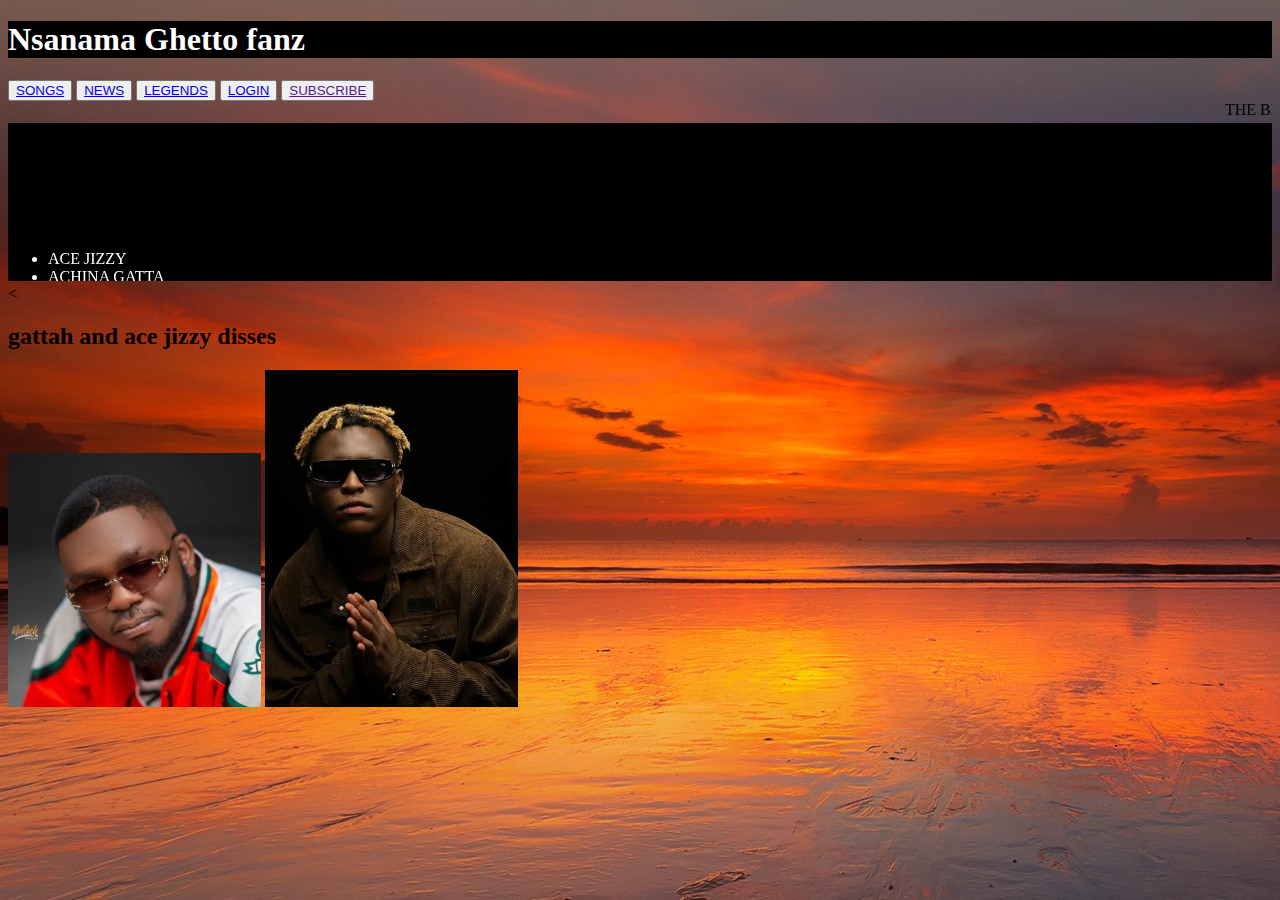
==== index.html @ 48bc5e76 "Add files via upload" ====
<!DOCTYPE html>
<html>
<head>
	<title>NSANAMA GHETTO FANZ</title>
 
</head>
<body>

	<h1 style="color: white; background-color: black;">Nsanama Ghetto fanz</h1>
</body>
</html>
<button class="btn"><a href="songs.html">SONGS</a></button>
<button class="btn"><a href="news.html">NEWS</a></button>
<button class="btn"><a href="vesper.html">LEGENDS</a></button>
<button class="btn"><a href="signin.html">LOGIN</a></button>
<button class="btn"><a href="">SUBSCRIBE</a></button>


</h2>
<marquee>
	<font>THE BEST TOP ARTIST</font>
</marquee>

 

<!DOCTYPE html>
<html>
<head>
<style>
body {
	background-image: url(meeee.jpg);
}
</style>
</body>
<body>

</td>
 <td align="centre">
 	<marquee direction="up" bgcolor="BLACK"><font color="WHITE">
 		<ul>
 			<li>ACE JIZZY</li>
 			<li>ACHINA GATTA</li>
 			<li>PAZOO</li>
 			<li>VESPER</li>
 			<li>TRIAL CEE</li>
 			<li>PIZZY KAY</li>
 			<li>TAMUNA</li>
 		<ul></font>
 	</marquee>
<<!DOCTYPE html>
<html>
<head>
	<meta charset="utf-8">
	<meta name="viewport" content="width=device-width, initial-scale=1">
	<title></title>
</head>
<body>

</body>
</html>
<H2>gattah and ace jizzy disses</H2>

<img src="JIZZY.jpg" width="20%">
<img src="GATTA.jpg" width="20%">
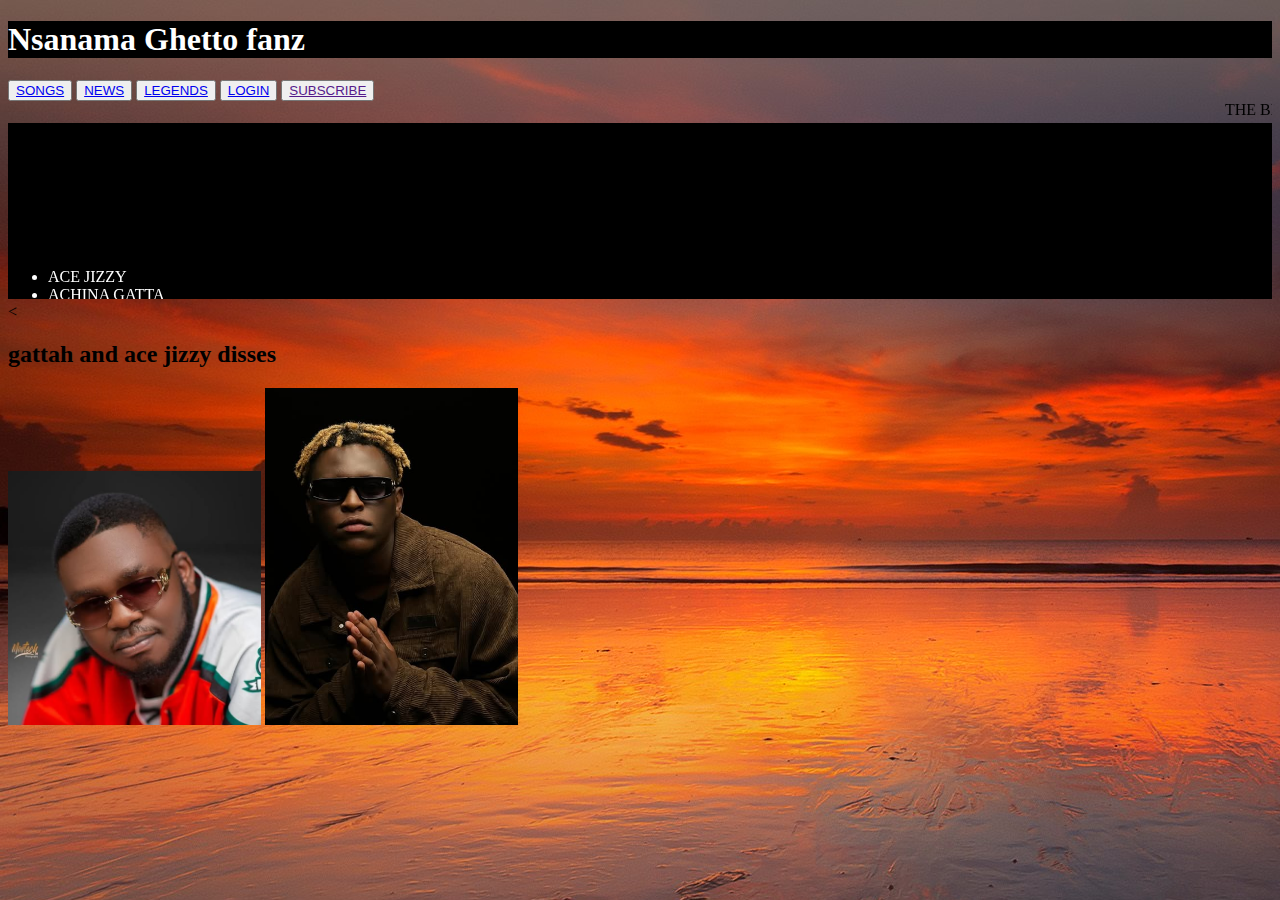
==== commit a106a498: "Update index.html" ====
--- a/index.html
+++ b/index.html
@@ -40,11 +40,13 @@
  		<ul>
  			<li>ACE JIZZY</li>
  			<li>ACHINA GATTA</li>
- 			<li>PAZOO</li>
+ 			<li>GWAMBA</li>
  			<li>VESPER</li>
  			<li>TRIAL CEE</li>
- 			<li>PIZZY KAY</li>
- 			<li>TAMUNA</li>
+ 			<li>AIDFEST & KINEO</li>
+ 			<li>TAMUNA BEETCH</li>
+			<li>BRANCO BEETCH</li>
+			
  		<ul></font>
  	</marquee>
 <<!DOCTYPE html>
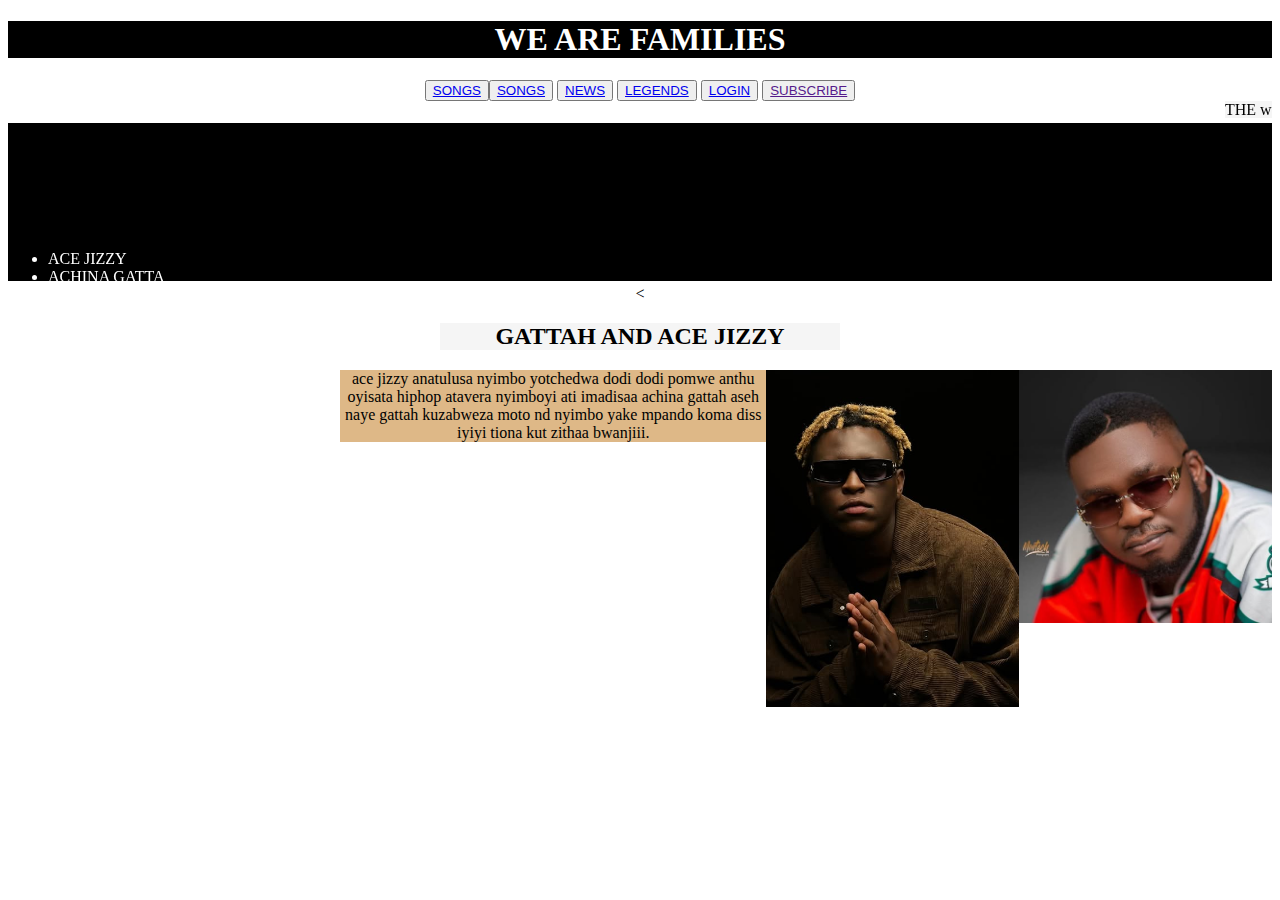
==== commit 03a57017: "Add files via upload" ====
--- a/index.html
+++ b/index.html
@@ -1,15 +1,20 @@
 <!DOCTYPE html>
 <html>
 <head>
-	<title>NSANAMA GHETTO FANZ</title>
+	<title>NSANAMA GHETTO</title>
+<link rel="stylesheet" type="text/css" href="Style.css">
+
  
 </head>
 <body>
+<center>
 
-	<h1 style="color: white; background-color: black;">Nsanama Ghetto fanz</h1>
+	<h1 style="color: white; background-color: black;">WE ARE FAMILIES</h1>
+<center>
 </body>
 </html>
-<button class="btn"><a href="songs.html">SONGS</a></button>
+
+<button class="btn"><a href="songs.html">SONGS</a></button><button class="btn"><a href="songs.html">SONGS</a></button>
 <button class="btn"><a href="news.html">NEWS</a></button>
 <button class="btn"><a href="vesper.html">LEGENDS</a></button>
 <button class="btn"><a href="signin.html">LOGIN</a></button>
@@ -18,7 +23,7 @@
 
 </h2>
 <marquee>
-	<font>THE BEST TOP ARTIST</font>
+	<font>THE world EVENT</font>
 </marquee>
 
  
@@ -28,7 +33,7 @@
 <head>
 <style>
 body {
-	background-image: url(meeee.jpg);
+	background-color: white;
 }
 </style>
 </body>
@@ -40,13 +45,11 @@
  		<ul>
  			<li>ACE JIZZY</li>
  			<li>ACHINA GATTA</li>
- 			<li>GWAMBA</li>
+ 			<li>PAZOO</li>
  			<li>VESPER</li>
  			<li>TRIAL CEE</li>
- 			<li>AIDFEST & KINEO</li>
- 			<li>TAMUNA BEETCH</li>
-			<li>BRANCO BEETCH</li>
-			
+ 			<li>PIZZY KAY</li>
+ 			<li>TAMUNA</li>
  		<ul></font>
  	</marquee>
 <<!DOCTYPE html>
@@ -60,7 +63,14 @@
 
 </body>
 </html>
-<H2>gattah and ace jizzy disses</H2>
+
+<h2>GATTAH AND ACE JIZZY</h2>
+<body>
+
 
 <img src="JIZZY.jpg" width="20%">
 <img src="GATTA.jpg" width="20%">
+
+<P>ace jizzy anatulusa nyimbo yotchedwa dodi dodi pomwe anthu oyisata hiphop atavera nyimboyi ati imadisaa achina gattah aseh naye gattah kuzabweza moto nd nyimbo yake mpando koma diss iyiyi tiona kut zithaa bwanjiii.</P>
+
+</style
--- a/Style.css
+++ b/Style.css
@@ -0,0 +1,20 @@
+font{
+	background-color: whitesmoke;
+}
+p{
+	background: burlywood;
+	margin: 0;
+	padding: 0;
+	width: 600px;
+}
+H2{
+	background-color: whitesmoke;
+	width: 400PX;
+	font-style: inherit;
+}
+img{
+	float: right;
+}
+h1{
+	background-color: whitesmoke;
+}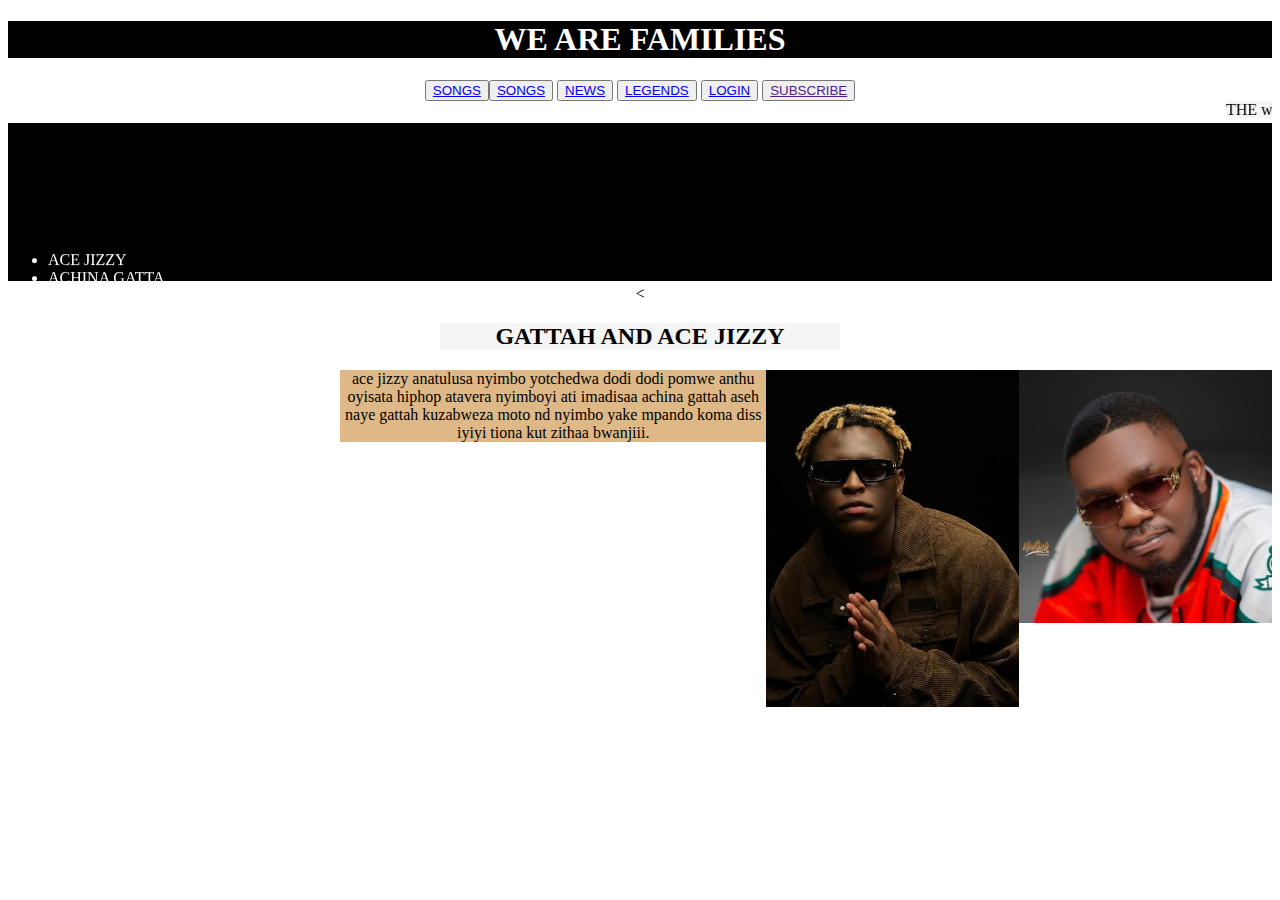
==== commit 21734fd7: "Add files via upload" ====
--- a/index.html
+++ b/index.html
@@ -45,11 +45,11 @@
  		<ul>
  			<li>ACE JIZZY</li>
  			<li>ACHINA GATTA</li>
- 			<li>PAZOO</li>
+ 			<li>GWAMBWA</li>
  			<li>VESPER</li>
  			<li>TRIAL CEE</li>
- 			<li>PIZZY KAY</li>
- 			<li>TAMUNA</li>
+ 			<li>BRANCO BEETCH</li>
+ 			<li>TAMUNA BEETCH</li>
  		<ul></font>
  	</marquee>
 <<!DOCTYPE html>
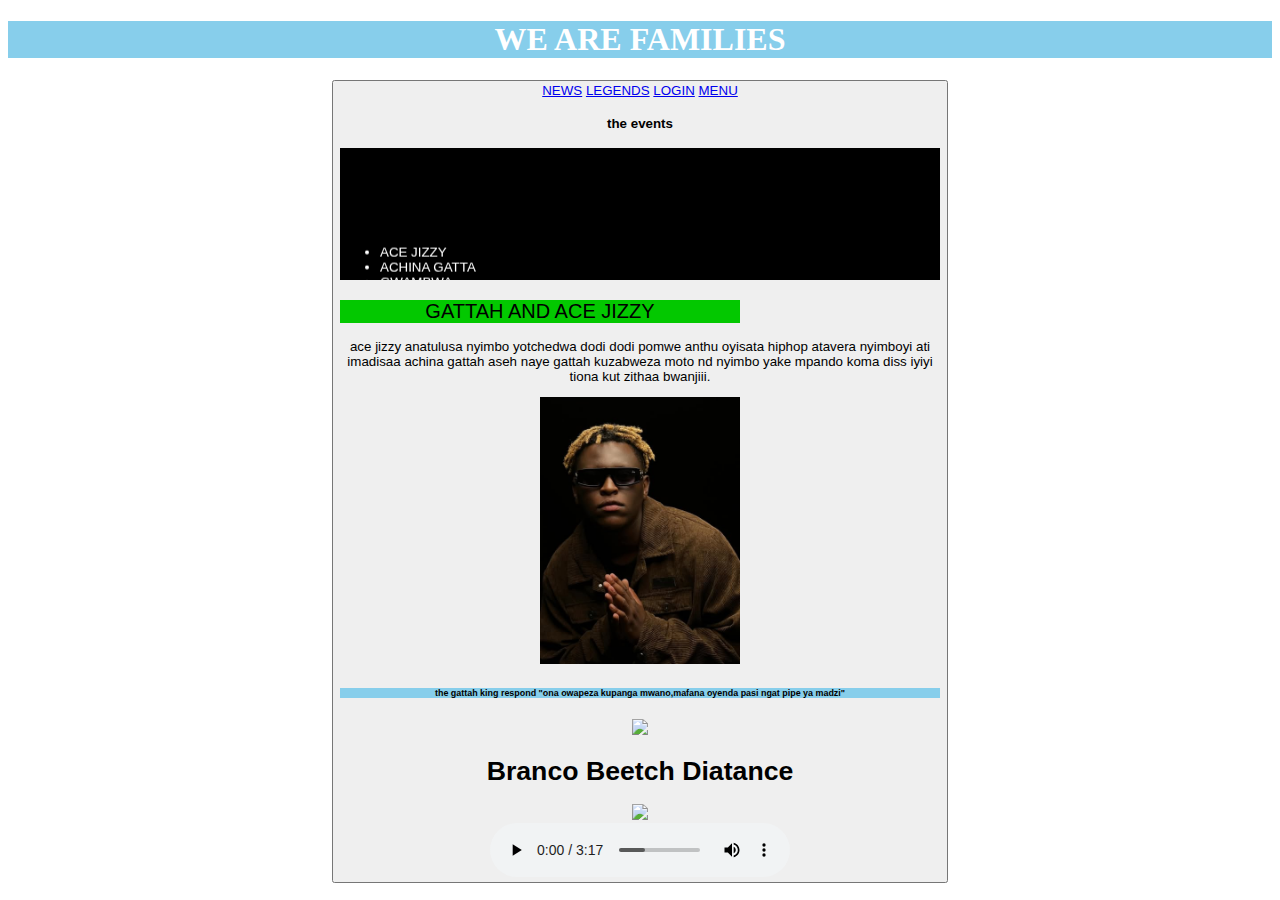
==== commit 036947ba: "Add files via upload" ====
--- a/index.html
+++ b/index.html
@@ -1,7 +1,7 @@
 <!DOCTYPE html>
 <html>
 <head>
-	<title>NSANAMA GHETTO</title>
+	<title>THE BEETCH</title>
 <link rel="stylesheet" type="text/css" href="Style.css">
 
  
@@ -9,22 +9,22 @@
 <body>
 <center>
 
-	<h1 style="color: white; background-color: black;">WE ARE FAMILIES</h1>
+	<h1 style="color: white; background-color: skyblue;">WE ARE FAMILIES</h1>
 <center>
 </body>
-</html>
+</htmL> 
 
-<button class="btn"><a href="songs.html">SONGS</a></button><button class="btn"><a href="songs.html">SONGS</a></button>
-<button class="btn"><a href="news.html">NEWS</a></button>
-<button class="btn"><a href="vesper.html">LEGENDS</a></button>
-<button class="btn"><a href="signin.html">LOGIN</a></button>
-<button class="btn"><a href="">SUBSCRIBE</a></button>
+<button class="btn"><a href="news.html">NEWS</a>
 
 
-</h2>
-<marquee>
-	<font>THE world EVENT</font>
-</marquee>
+<a href="vesper.html">LEGENDS</a>
+
+<a href="signin.html">LOGIN</a> 
+
+<a href="menu.html">MENU</a>
+
+
+<h4>the events</h4>
 
  
 
@@ -52,7 +52,7 @@
  			<li>TAMUNA BEETCH</li>
  		<ul></font>
  	</marquee>
-<<!DOCTYPE html>
+<!DOCTYPE html>
 <html>
 <head>
 	<meta charset="utf-8">
@@ -68,9 +68,30 @@
 <body>
 
 
-<img src="JIZZY.jpg" width="20%">
-<img src="GATTA.jpg" width="20%">
-
 <P>ace jizzy anatulusa nyimbo yotchedwa dodi dodi pomwe anthu oyisata hiphop atavera nyimboyi ati imadisaa achina gattah aseh naye gattah kuzabweza moto nd nyimbo yake mpando koma diss iyiyi tiona kut zithaa bwanjiii.</P>
 
-</style
+       
+         <img src="GATTA.jpg" width="20%">
+<html>
+</head>
+<body> 
+	<h6>the gattah king respond "ona owapeza kupanga mwano,mafana oyenda pasi ngat pipe ya madzi"</h6>
+<div></div>
+<img src="distanc.png" width="20%">
+
+<h1>Branco Beetch Diatance</h1>
+
+<div></div>
+<img src="distanc.png" width="20%">
+<div></div>
+<audio controls>
+	<source src="workday.mp3" type="audio/mpeg">
+</audio>
+
+
+	
+
+
+
+
+
--- a/Style.css
+++ b/Style.css
@@ -2,19 +2,25 @@
 	background-color: whitesmoke;
 }
 p{
-	background: burlywood;
+	background:
 	margin: 0;
 	padding: 0;
 	width: 600px;
 }
 H2{
-	background-color: whitesmoke;
+	background-color: rgb(3, 200, .444);
 	width: 400PX;
-	font-style: inherit;
+	font-weight: lighter;
 }
 img{
-	float: right;
+	float: middle;
+	width: 200px;
 }
-h1{
-	background-color: whitesmoke;
-}+h6{
+	background-color: skyblue;
+}
+
+audio{
+	
+
+}
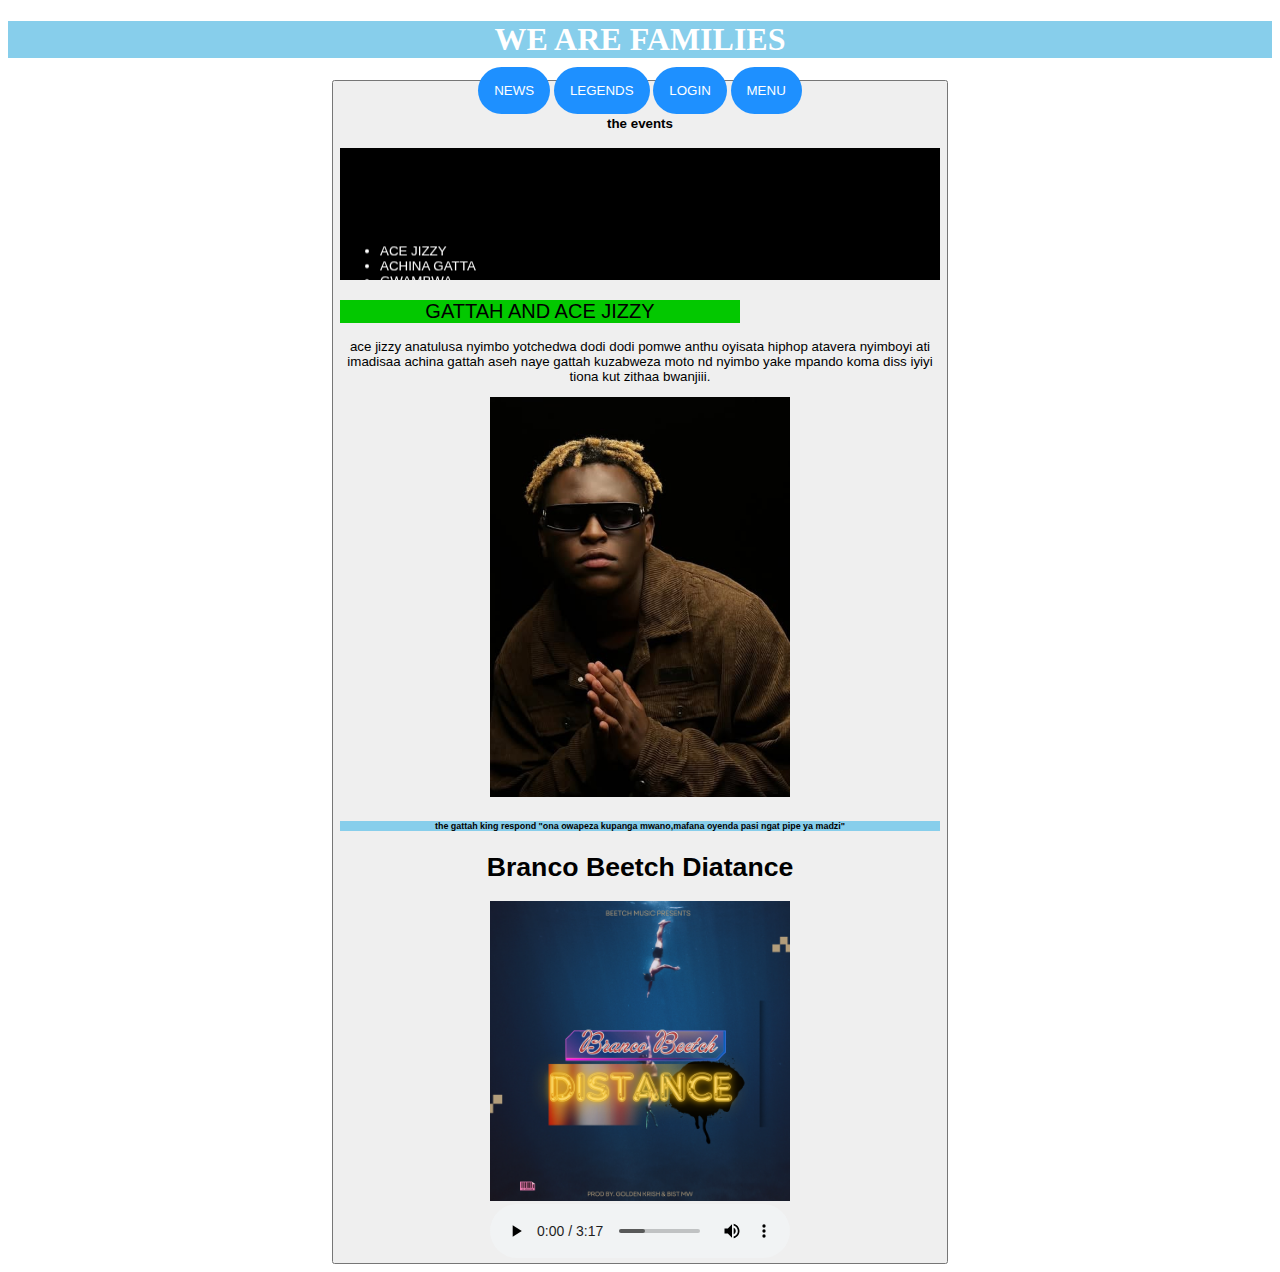
==== commit 476dc08d: "Add files via upload" ====
--- a/index.html
+++ b/index.html
@@ -77,12 +77,12 @@
 <body> 
 	<h6>the gattah king respond "ona owapeza kupanga mwano,mafana oyenda pasi ngat pipe ya madzi"</h6>
 <div></div>
-<img src="distanc.png" width="20%">
+
 
 <h1>Branco Beetch Diatance</h1>
 
 <div></div>
-<img src="distanc.png" width="20%">
+<img src="distanc.png" width="400px">
 <div></div>
 <audio controls>
 	<source src="workday.mp3" type="audio/mpeg">
--- a/Style.css
+++ b/Style.css
@@ -14,13 +14,16 @@
 }
 img{
 	float: middle;
-	width: 200px;
+	width: 300px;
 }
 h6{
 	background-color: skyblue;
 }
 
-audio{
-	
-
+a{
+	background-color: dodgerblue;
+	color: white;
+	padding: 1rem 1rem;
+	text-decoration: initial;
+	border-radius: 66px;
 }
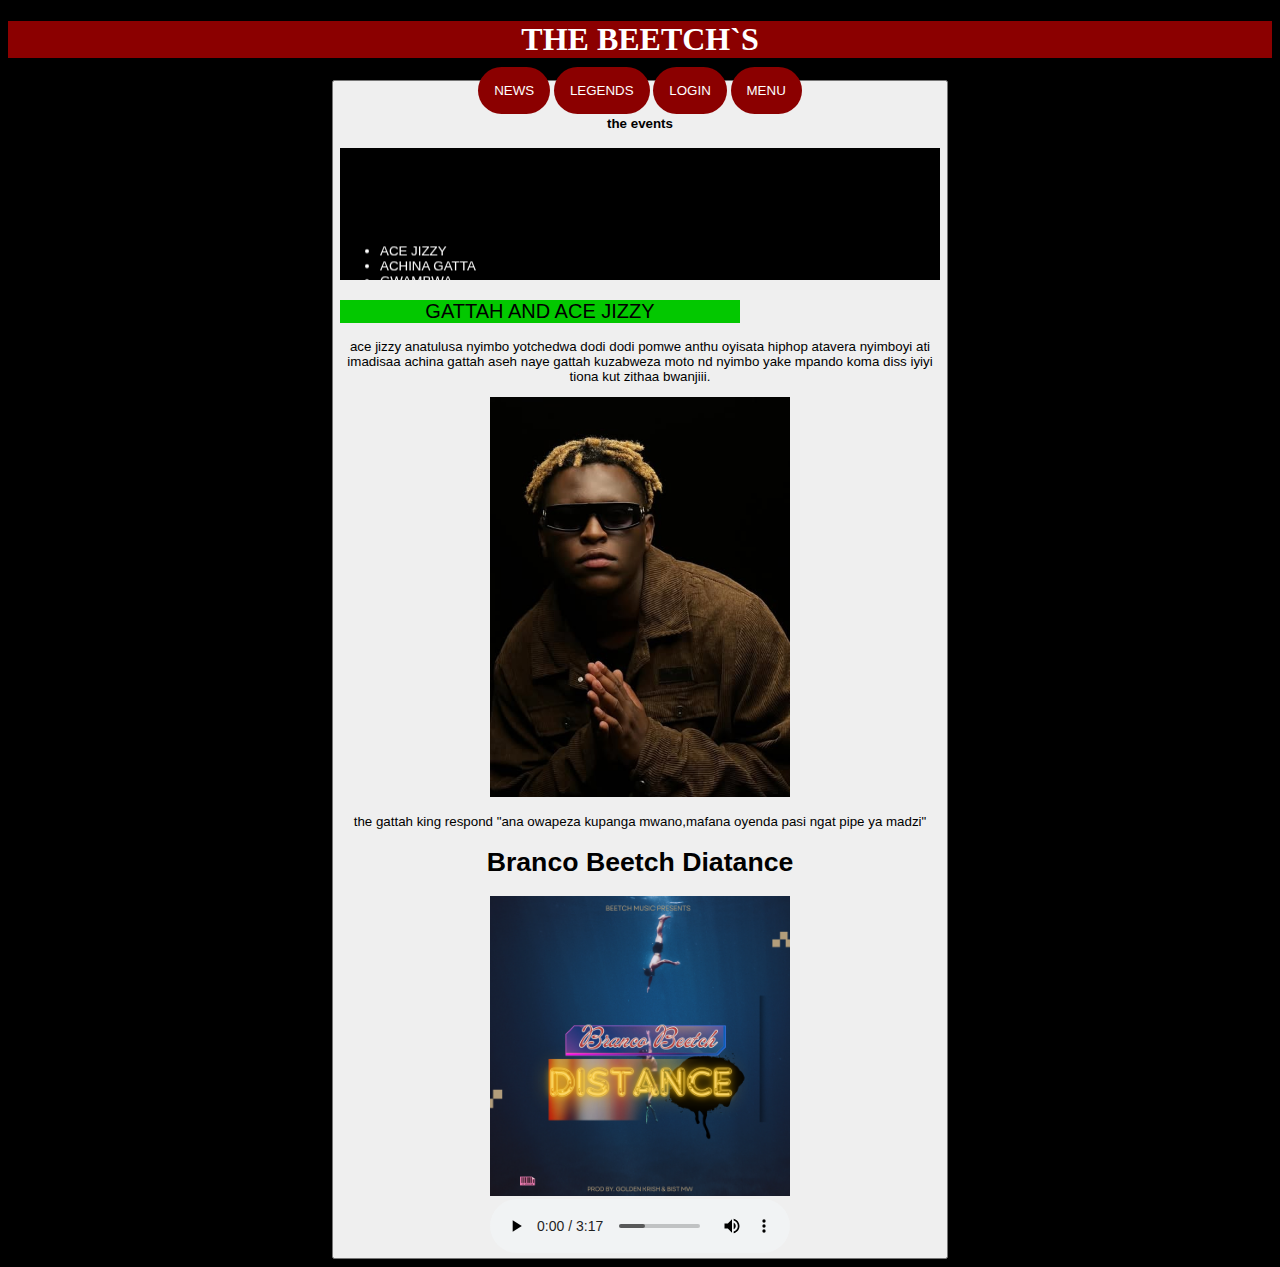
==== commit a823dd56: "Add files via upload" ====
--- a/index.html
+++ b/index.html
@@ -9,7 +9,7 @@
 <body>
 <center>
 
-	<h1 style="color: white; background-color: skyblue;">WE ARE FAMILIES</h1>
+	<h1 style="color: white; background-color: darkred;">THE BEETCH`S</h1>
 <center>
 </body>
 </htmL> 
@@ -33,7 +33,7 @@
 <head>
 <style>
 body {
-	background-color: white;
+	background-color: BLACK;
 }
 </style>
 </body>
@@ -75,7 +75,7 @@
 <html>
 </head>
 <body> 
-	<h6>the gattah king respond "ona owapeza kupanga mwano,mafana oyenda pasi ngat pipe ya madzi"</h6>
+	<p>the gattah king respond "ana owapeza kupanga mwano,mafana oyenda pasi ngat pipe ya madzi"</p>
 <div></div>
 
 
--- a/Style.css
+++ b/Style.css
@@ -21,7 +21,7 @@
 }
 
 a{
-	background-color: dodgerblue;
+	background-color: darkred;
 	color: white;
 	padding: 1rem 1rem;
 	text-decoration: initial;
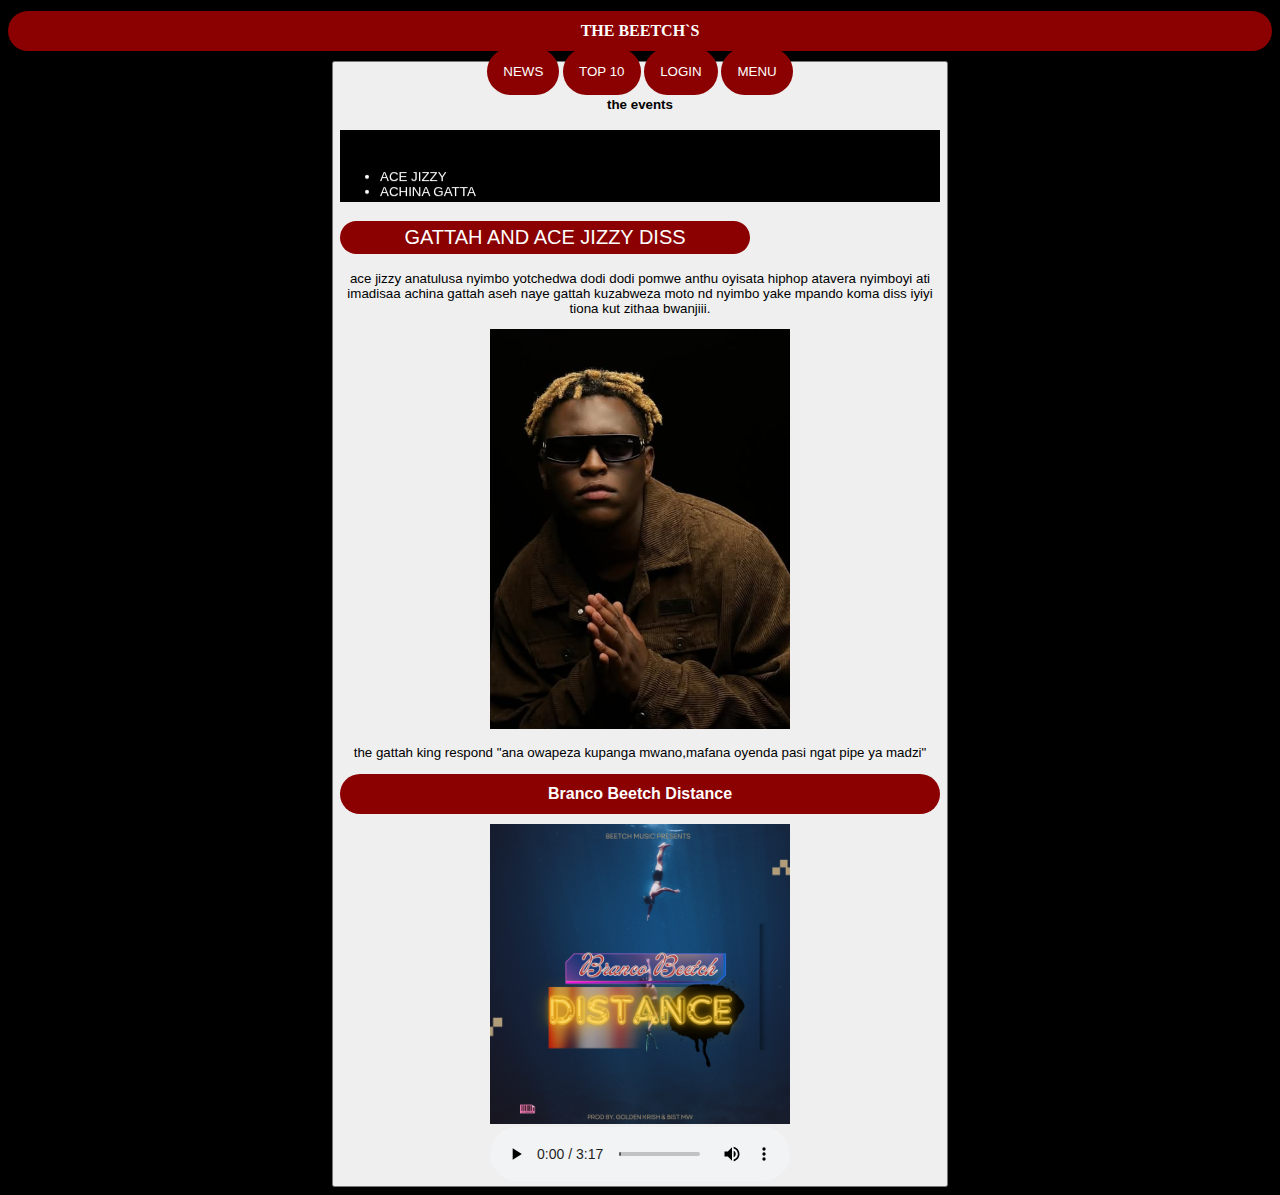
==== commit 6fe0b5db: "Add files via upload" ====
--- a/index.html
+++ b/index.html
@@ -17,7 +17,7 @@
 <button class="btn"><a href="news.html">NEWS</a>
 
 
-<a href="vesper.html">LEGENDS</a>
+<a href="vesper.html">TOP 10</a>
 
 <a href="signin.html">LOGIN</a> 
 
@@ -45,11 +45,7 @@
  		<ul>
  			<li>ACE JIZZY</li>
  			<li>ACHINA GATTA</li>
- 			<li>GWAMBWA</li>
- 			<li>VESPER</li>
- 			<li>TRIAL CEE</li>
  			<li>BRANCO BEETCH</li>
- 			<li>TAMUNA BEETCH</li>
  		<ul></font>
  	</marquee>
 <!DOCTYPE html>
@@ -64,7 +60,7 @@
 </body>
 </html>
 
-<h2>GATTAH AND ACE JIZZY</h2>
+<h2>GATTAH AND ACE JIZZY DISS</h2>
 <body>
 
 
@@ -79,7 +75,7 @@
 <div></div>
 
 
-<h1>Branco Beetch Diatance</h1>
+<h1>Branco Beetch Distance</h1>
 
 <div></div>
 <img src="distanc.png" width="400px">
--- a/Style.css
+++ b/Style.css
@@ -8,9 +8,12 @@
 	width: 600px;
 }
 H2{
-	background-color: rgb(3, 200, .444);
+	background-color: darkred;
 	width: 400PX;
 	font-weight: lighter;
+	color: white;
+	padding: 5PX;
+	border-radius: 44PX;
 }
 img{
 	float: middle;
@@ -27,3 +30,12 @@
 	text-decoration: initial;
 	border-radius: 66px;
 }
+H1{
+	background-color: darkred;
+	color: white;
+	padding: 11PX;
+	border-radius: 22PX;
+	font-size: 1REM;
+	min-height: 2VH;
+	
+}
